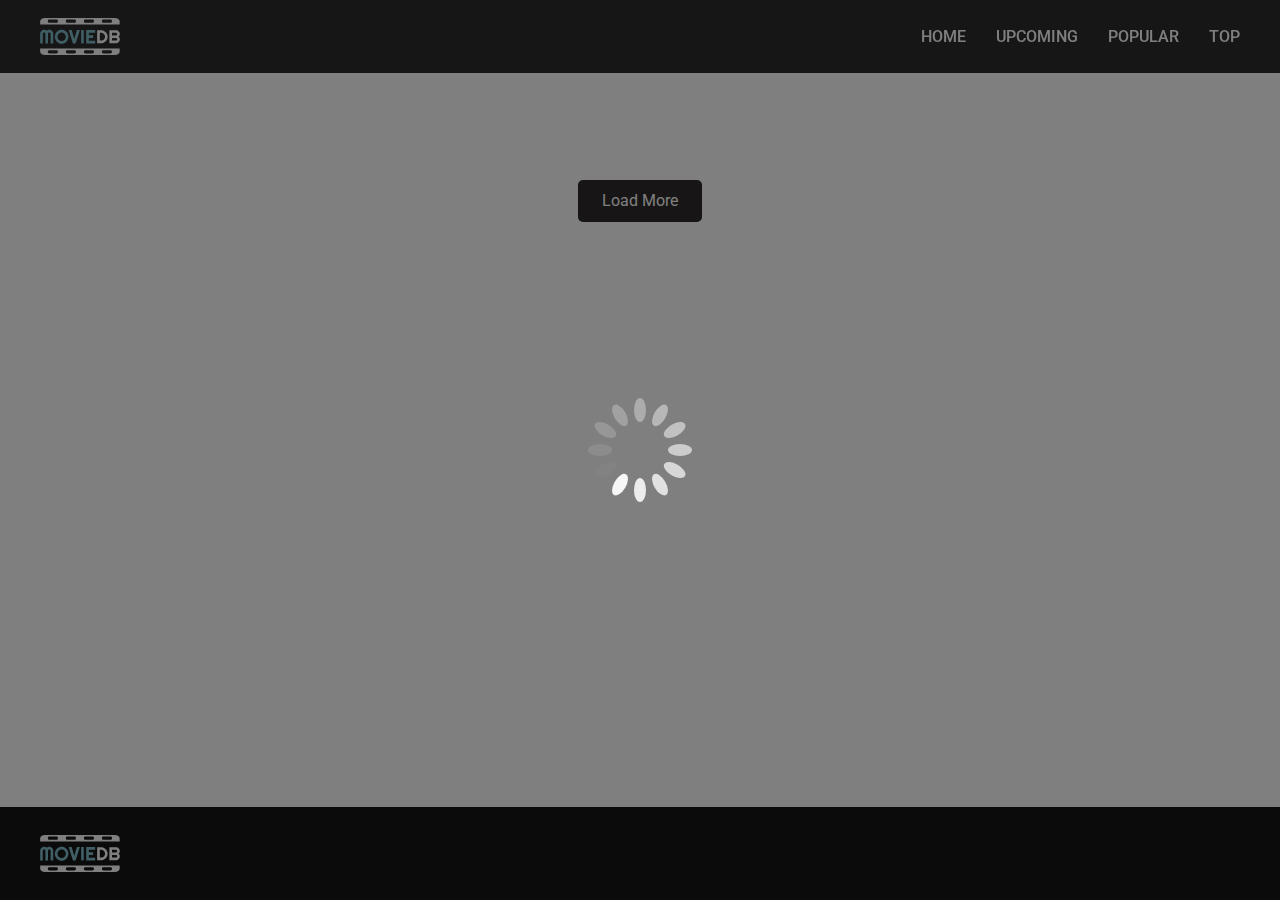
==== index.html @ 8cd6a602 "add changes" ====
<!DOCTYPE html>
<html lang="en">
  <head>
    <meta charset="UTF-8" />
    <meta http-equiv="X-UA-Compatible" content="IE=edge" />
    <meta name="viewport" content="width=device-width, initial-scale=1.0" />
    <title>Movies App</title>

    <!-- Favicon -->
    <!-- <link rel="shortcut icon" href="images/"> -->

    <!-- Stylesheets -->
    <link
      rel="stylesheet"
      href="https://cdn.jsdelivr.net/npm/swiper@8/swiper-bundle.min.css"
    />
    <link rel="stylesheet" href="css/normalize.css" />
    <link rel="stylesheet" href="css/main.css" />
  </head>

  <body id="home">
    <!-- HEADER -->
    <header class="site-header" data-site-header>
      <div class="container site-header__container">
        <a href="/" class="logo">
          <img
            class="logo__img"
            src="images/logo.svg"
            alt="MovieDB"
            width="80"
            height="37"
          />
        </a>
        <nav class="sitenav">
          <ul class="sitenav__list">
            <li class="sitenav__item">
              <a class="sitenav__link" href="#home">Home</a>
            </li>
            <li class="sitenav__item">
              <a class="sitenav__link" href="#upcoming">Upcoming</a>
            </li>
            <li class="sitenav__item">
              <a class="sitenav__link" href="#popular">Popular</a>
            </li>
            <li class="sitenav__item">
              <a class="sitenav__link" href="#top">Top</a>
            </li>
          </ul>
        </nav>
      </div>
    </header>
    <!-- /HEADER -->

    <!-- MAIN CONTENT -->
    <main class="main-content">
      <!-- TOP BANNER -->
      <section class="swiper top-banner" data-top-banner-wrapper>
        <div
          class="swiper-wrapper"
          data-top-banner-bg
        ></div>
        <div class="swiper-scrollbar"></div>
        <div class="container top-banner__inner">
          <span class="to-down" data-to-down>
            <svg
              width="34"
              height="45"
              viewBox="0 0 92 118"
              fill="none"
              xmlns="http://www.w3.org/2000/svg"
            >
              <path
                d="M80 61L45.656 95.344L11.312 61L0 72.312L45.656 117.968L91.312 72.312L80 61Z"
                fill="white"
              />
              <path
                d="M80 0L45.656 34.344L11.312 0L0 11.312L45.656 56.968L91.312 11.312L80 0Z"
                fill="white"
              />
            </svg>
          </span>
        </div>
      </section>
      <!-- /TOP BANNER -->

      <!-- UPCOMING -->
      <section class="upcoming" id="upcoming">
        <h2 class="upcoming__title movie__title" data-upcoming-title></h2>
        <div
          class="container upcoming__wrapper movie__wrapper"
          data-upcoming-wrapper
        ></div>
        <div class="container movie__load">
          <button class="movie__load-btn" type="button" data-upcoming-load-btn>
            Load More
          </button>
        </div>
      </section>
      <!-- /UPCOMING -->

      <!-- POPULAR -->
      <section class="popular" id="popular">
        <h2 class="popular__title movie__title" data-popular-title></h2>
        <div
          class="container popular__wrapper movie__wrapper"
          data-popular-wrapper
        ></div>
        <div class="container movie__load">
          <button class="movie__load-btn" type="button" data-popular-load-btn>
            Load More
          </button>
        </div>
      </section>
      <!-- /POPULAR -->

      <!-- TOP -->
      <section class="top" id="top">
        <h2 class="top__title movie__title" data-top-title></h2>
        <div
          class="container top__wrapper movie__wrapper"
          data-top-wrapper
        ></div>
        <div class="container movie__load">
          <button class="movie__load-btn" type="button" data-top-load-btn>
            Load More
          </button>
        </div>
      </section>
      <!-- /TOP -->
    </main>
    <!-- /MAIN CONTENT -->

    <!-- FOOTER -->
    <header class="site-footer">
      <div class="container site-footer__container">
        <a href="/" class="logo">
          <img
            class="logo__img"
            src="images/logo.svg"
            alt="MovieDB"
            width="80"
            height="37"
          />
        </a>
      </div>
    </header>
    <!-- /FOOTER -->

    <!-- TEMPLATE POPULAR -->
    <template data-card-template>
      <div class="popular__card card-popular">
        <img class="card-popular__img" width="250" height="375" data-card-img />
        <span class="card-popular__rating-badge" data-card-rating></span>
        <h2 class="card-popular__title" data-card-title></h2>
        <a class="card-popular__link" href="" data-card-link></a>
      </div>
    </template>
    <!-- /TEMPLATE POPULAR -->

    <!-- LOADER -->
    <div class="loader hidden" data-loader>
      <img class="loader__img" src="images/spinner.svg" alt="loader" />
    </div>
    <!-- /LOADER -->

    <!-- SCRIPTS -->
    <script src="https://cdn.jsdelivr.net/npm/swiper@8/swiper-bundle.min.js"></script>
    <script src="js/main.js"></script>
    <script src="js/index.js"></script>
  </body>
</html>
---- css/main.css ----
/* FONTS */
@import url("https://fonts.googleapis.com/css2?family=Roboto:wght@300;400;500;700&display=swap");
/* CUSTOM PROPS */
:root {
  --primary-bg-color: #fff;
  --text-color: #000;
}

/* GLOBAL */
html {
  scroll-behavior: smooth;
  height: 100%;
  box-sizing: border-box;
}

* {
  margin: 0;
  padding: 0;
  list-style-type: none;
  text-decoration: none;
}

*,
*::before,
*::after {
  box-sizing: inherit;
}

*:focus {
  outline: 2px dashed var(--text-color);
  outline-offset: 3px;
}

img {
  display: block;
  max-width: 100%;
  height: auto;
}

body {
  height: 100%;
  font-family: "Roboto", "Arial", sans-serif;
  font-size: 16px;
  line-height: 1.5;
  color: var(--text-color);
  background-color: var(--primary-bg-color);
  display: flex;
  flex-direction: column;
}

/* SCROLL BAR */
@media only screen and (min-width: 768px) {
  ::-webkit-scrollbar {
    width: 12px;
  }
}

@media only screen and (min-width: 768px) {
  ::-webkit-scrollbar-track {
    border-radius: 8px;
    box-shadow: inset 0 0 5px grey;
  }
}

@media only screen and (min-width: 768px) {
  ::-webkit-scrollbar-thumb {
    background: rgb(110, 110, 110);
    border-radius: 10px;
  }
  ::-webkit-scrollbar-thumb:hover {
    background: rgb(110, 110, 110);
  }
}

/* SITENAV */
.sitenav__list {
  display: flex;
  gap: 30px;
  text-transform: uppercase;
}

.sitenav__link {
  font-size: 16px;
  font-weight: 500;
  color: #fff;
  transition: font-size 0.5s ease;
}
@media only screen and (max-width: 768px) {
  .sitenav__link {
    font-size: 15px;
  }
}
@media only screen and (max-width: 576px) {
  .sitenav__link {
    font-size: 14px;
  }
}

/* LOGO */
@media only screen and (max-width: 576px) {
  .logo {
    margin-right: 20px;
  }
}

.logo__img {
  width: 80px;
  height: 37px;
}
@media screen and (max-width: 768px) {
  .logo__img {
    width: 70px;
    height: auto;
  }
}
@media screen and (max-width: 576px) {
  .logo__img {
    width: 60px;
  }
}

/* MAIN CONTENT */
.main-content {
  flex-grow: 1;
  padding-bottom: 50px;
}

/* TOP BANNER */
.top-banner {
  position: relative;
  -webkit-user-select: none;
     -moz-user-select: none;
          user-select: none;
  background-color: #000;
  transition: height 0.5s ease;
}

.top-banner__img {
  width: 100%;
  -o-object-fit: cover;
     object-fit: cover;
  height: 100vh;
  filter: brightness(0.3);
}
@media only screen and (max-width: 992px) {
  .top-banner__img {
    min-width: 100%;
  }
}

.top-banner__content {
  position: absolute;
  inset: 0;
  display: flex;
  align-items: center;
  justify-content: center;
}

.top-banner__content-inner {
  max-width: 600px;
  width: 100%;
  transform: translateX(-250px);
  color: #fff;
  transition: transform 0.5s ease;
}
@media only screen and (max-width: 1240px) {
  .top-banner__content-inner {
    transform: translateX(0);
  }
}
@media only screen and (max-width: 992px) {
  .top-banner__content-inner {
    font-size: 28px;
    transform: translateY(100px);
  }
}
@media only screen and (max-width: 768px) {
  .top-banner__content-inner {
    font-size: 24px;
    padding: 0 20px;
  }
}
@media only screen and (max-width: 576px) {
  .top-banner__content-inner {
    font-size: 22px;
  }
}

.top-banner__title {
  text-align: center;
  margin-bottom: 10px;
  font-size: 32px;
  text-transform: uppercase;
  transition: font-size 0.5s ease;
}
@media only screen and (max-width: 992px) {
  .top-banner__title {
    font-size: 28px;
  }
}
@media only screen and (max-width: 768px) {
  .top-banner__title {
    font-size: 24px;
  }
}
@media only screen and (max-width: 576px) {
  .top-banner__title {
    font-size: 22px;
  }
}

.top-banner__desc {
  font-size: 21px;
  text-align: justify;
  margin-bottom: 15px;
  overflow: hidden;
  text-overflow: ellipsis;
  display: -webkit-box;
  -webkit-line-clamp: 4;
  line-clamp: 4;
  -webkit-box-orient: vertical;
  transition: font-size 0.5s ease, margin 0.5s ease;
}
@media only screen and (max-width: 992px) {
  .top-banner__desc {
    font-size: 20px;
    -webkit-line-clamp: 5;
    line-clamp: 5;
    margin-bottom: 12px;
  }
}
@media only screen and (max-width: 768px) {
  .top-banner__desc {
    font-size: 18px;
    -webkit-line-clamp: 6;
    line-clamp: 6;
    margin-bottom: 7px;
  }
}
@media only screen and (max-width: 576px) {
  .top-banner__desc {
    font-size: 15px;
    -webkit-line-clamp: 7;
    line-clamp: 7;
    margin-bottom: 4px;
  }
}

.top-banner__link {
  color: #0d6efd;
  font-weight: 500;
  font-size: 18px;
  text-transform: uppercase;
}
@media only screen and (max-width: 992px) {
  .top-banner__link {
    font-size: 17px;
  }
}
@media only screen and (max-width: 768px) {
  .top-banner__link {
    font-size: 16px;
  }
}
@media only screen and (max-width: 576px) {
  .top-banner__link {
    font-size: 15px;
  }
}

/* TO DOWN ANIM ARROW */
.to-down {
  position: absolute;
  z-index: 4;
  left: 50%;
  transform: translate(-50%);
  animation: down-anim 2s infinite;
  transition: bottom 0.5s ease, opacity 0.5s ease;
}
.to-down svg {
  width: 34px;
  height: 45px;
}
@media only screen and (max-width: 576px) {
  .to-down svg {
    width: 23px;
    height: 30px;
  }
}

@keyframes down-anim {
  0% {
    bottom: 70px;
  }
  25% {
    bottom: 55px;
  }
  50% {
    bottom: 70px;
  }
  75% {
    bottom: 55px;
  }
  100% {
    bottom: 70px;
  }
}
/* CONTAINER */
.container {
  width: 100%;
  max-width: 1240px;
  margin: 0 auto;
  padding: 0 20px;
}

/* MODAL */
.modal {
  position: fixed;
  z-index: 20;
  inset: 0;
  justify-content: center;
  align-items: flex-start;
  display: flex;
  visibility: hidden;
  transition: visibility 0.5s ease;
}
.modal .modal__inner {
  top: -100%;
  transform: translateY(-100%);
  transition: transform 0.7s ease, top 0.7s ease;
}
.modal.show {
  visibility: visible;
  background-color: rgba(0, 0, 0, 0.7);
  -webkit-backdrop-filter: blur(4px);
          backdrop-filter: blur(4px);
}
.modal.show .modal__inner {
  top: 50%;
  transform: translateY(-50%);
  transition: transform 0.7s ease, top 0.7s ease;
}

.modal__inner {
  position: relative;
  max-width: 800px;
  width: 100%;
  display: flex;
  flex-direction: column;
  background-color: #fff;
  border-radius: 10px;
  padding: 20px 30px;
  transition: max-width 0.5s ease, padding 0.5s ease;
}
@media only screen and (max-width: 992px) {
  .modal__inner {
    padding: 30px;
    max-width: 80%;
  }
}
@media only screen and (max-width: 576px) {
  .modal__inner {
    max-width: 90%;
    min-height: 270px;
  }
}

.modal__content {
  display: flex;
  align-items: center;
  gap: 30px;
  height: 100%;
}
@media only screen and (max-width: 768px) {
  .modal__content {
    flex-direction: column;
  }
}

.modal__close {
  position: absolute;
  right: 20px;
  top: 20px;
  font-size: 40px;
  border: none;
  background-color: transparent;
  padding: 0;
  margin: 0;
  transition: top 0.5s ease, right 0.5s ease;
}
@media only screen and (max-width: 992px) {
  .modal__close {
    right: 5px;
    top: 5px;
  }
}

.modal__video {
  border: none;
  max-width: 400px;
  width: 100%;
  height: 225px;
}
@media only screen and (max-width: 992px) {
  .modal__video {
    height: 100%;
  }
}

.modal__content-title {
  font-size: 20px;
  text-transform: uppercase;
  overflow: hidden;
  text-overflow: ellipsis;
  display: -webkit-box;
  -webkit-line-clamp: 1;
  line-clamp: 1;
  -webkit-box-orient: vertical;
  transition: font-size 0.5s ease;
}
@media only screen and (max-width: 992px) {
  .modal__content-title {
    font-size: 19px;
  }
}
@media only screen and (max-width: 768px) {
  .modal__content-title {
    font-size: 18px;
    text-align: center;
  }
}
@media only screen and (max-width: 576px) {
  .modal__content-title {
    font-size: 17px;
  }
}

.modal__content-desc {
  font-size: 18px;
  font-weight: 400;
  text-align: justify;
  overflow: hidden;
  text-overflow: ellipsis;
  display: -webkit-box;
  -webkit-line-clamp: 6;
  line-clamp: 6;
  -webkit-box-orient: vertical;
  transition: font-size 0.5s ease;
}
@media only screen and (max-width: 768px) {
  .modal__content-desc {
    font-size: 17px;
  }
}
@media only screen and (max-width: 576px) {
  .modal__content-desc {
    font-size: 16px;
  }
}

.loader {
  position: fixed;
  inset: 0;
  z-index: 20;
  background-color: rgba(0, 0, 0, 0.5);
  display: flex;
  align-items: center;
  justify-content: center;
}
.loader.hidden {
  display: none;
}

.loader__img {
  width: 200px;
  height: 200px;
}
@media only screen and (max-width: 768px) {
  .loader__img {
    width: 120px;
    height: 120px;
  }
}

/* HEADER */
.site-header {
  background-color: #171717;
  padding: 18px 0;
  background-color: rgba(23, 23, 23, 0.9);
  position: fixed;
  width: 100%;
  z-index: 10;
  top: 0;
  transition: padding 0.5s ease, background-color 0.5s ease;
}
.site-header.fixed {
  background-color: rgba(23, 23, 23, 0.6);
  -webkit-backdrop-filter: blur(5px);
          backdrop-filter: blur(5px);
  padding: 10px 0;
}
@media screen and (max-width: 768px) {
  .site-header {
    padding: 20px 0;
  }
}
@media screen and (max-width: 576px) {
  .site-header {
    padding: 15px 0;
  }
}

.site-header__container {
  display: flex;
  align-items: center;
  justify-content: space-between;
}

/* POPULAR */
.upcoming,
.popular,
.top {
  -webkit-user-select: none;
     -moz-user-select: none;
          user-select: none;
  padding-top: 100px;
}

.movie__title {
  font-size: 48px;
  text-align: center;
  margin-bottom: 30px;
  transition: font-size 0.5s ease;
}
@media only screen and (max-width: 992px) {
  .movie__title {
    font-size: 42px;
  }
}
@media only screen and (max-width: 768px) {
  .movie__title {
    font-size: 36px;
  }
}
@media only screen and (max-width: 576px) {
  .movie__title {
    font-size: 30px;
  }
}

.movie__wrapper {
  display: flex;
  flex-wrap: wrap;
  gap: 30px;
  row-gap: 50px;
  justify-content: center;
  margin-bottom: 50px;
}

.movie__load {
  display: flex;
  justify-content: center;
}

.movie__load-btn {
  border: none;
  min-width: 12px;
  text-align: center;
  padding: 12px 24px;
  cursor: pointer;
  display: inline-block;
  border-radius: 5px;
  background-color: #2e2a2a;
  color: #fff;
}
.movie__load-btn.d-none {
  display: none;
}

/* CARD */
.card-popular {
  max-width: 213px;
  width: 100%;
  display: flex;
  flex-direction: column;
  position: relative;
}
.card-popular::before {
  content: "";
  display: inline-block;
  position: absolute;
  z-index: 1;
  inset: 0;
  background-color: rgba(0, 0, 0, 0.7);
  opacity: 0;
  transition: opacity 0.3s ease;
}
@media only screen and (max-width: 576px) {
  .card-popular::before {
    display: none;
  }
}
.card-popular:hover::before {
  opacity: 1;
}
.card-popular:hover .card-popular__title {
  opacity: 1;
}
.card-popular:hover .card-popular__btn {
  opacity: 0.8;
  transform: translate(-50%, -50%) scale(1);
}
@media only screen and (max-width: 576px) {
  .card-popular {
    max-width: 140px;
  }
}

.card-popular__img {
  width: 100%;
  height: 350px;
  -o-object-fit: cover;
     object-fit: cover;
}
@media only screen and (max-width: 768px) {
  .card-popular__img {
    margin-bottom: 6px;
  }
}
@media only screen and (max-width: 576px) {
  .card-popular__img {
    height: auto;
  }
}

.card-popular__rating-badge {
  display: inline-block;
  width: 35px;
  height: 35px;
  border: 3px solid transparent;
  border-radius: 50%;
  display: flex;
  align-items: center;
  justify-content: center;
  text-align: center;
  background-color: #000;
  font-size: 16px;
  color: #fff;
  position: absolute;
  top: 10px;
  left: 10px;
  z-index: 2;
  transition: font-size 0.5s ease, width 0.5s ease;
}
@media only screen and (max-width: 576px) {
  .card-popular__rating-badge {
    font-size: 12px;
    width: 30px;
    height: 30px;
  }
}

.card-popular__title {
  font-size: 17px;
  position: absolute;
  left: 50%;
  width: 100%;
  transform: translateX(-50%);
  text-align: center;
  z-index: 2;
  bottom: 20px;
  color: #fff;
  opacity: 0;
  transition: opacity 0.5s ease, font-size 0.5s ease;
}
@media only screen and (max-width: 768px) {
  .card-popular__title {
    font-size: 16px;
    position: static;
    color: #000;
    opacity: 1;
    transform: none;
  }
}
@media only screen and (max-width: 576px) {
  .card-popular__title {
    font-size: 15px;
  }
}

.card-popular__link {
  position: absolute;
  inset: 0;
  z-index: 3;
}

/* CASTS */
.casts-card {
  max-width: 318px;
}

.casts-card__img {
  width: 100%;
  height: auto;
}

/* SWIPER */
.casts .swiper-slide {
  display: flex;
  justify-content: center;
}

.site-footer {
  background-color: #171717;
  padding: 28px 0;
}
@media screen and (max-width: 768px) {
  .site-footer {
    padding: 20px 0;
  }
}
@media screen and (max-width: 576px) {
  .site-footer {
    padding: 15px 0;
  }
}/*# sourceMappingURL=main.css.map */
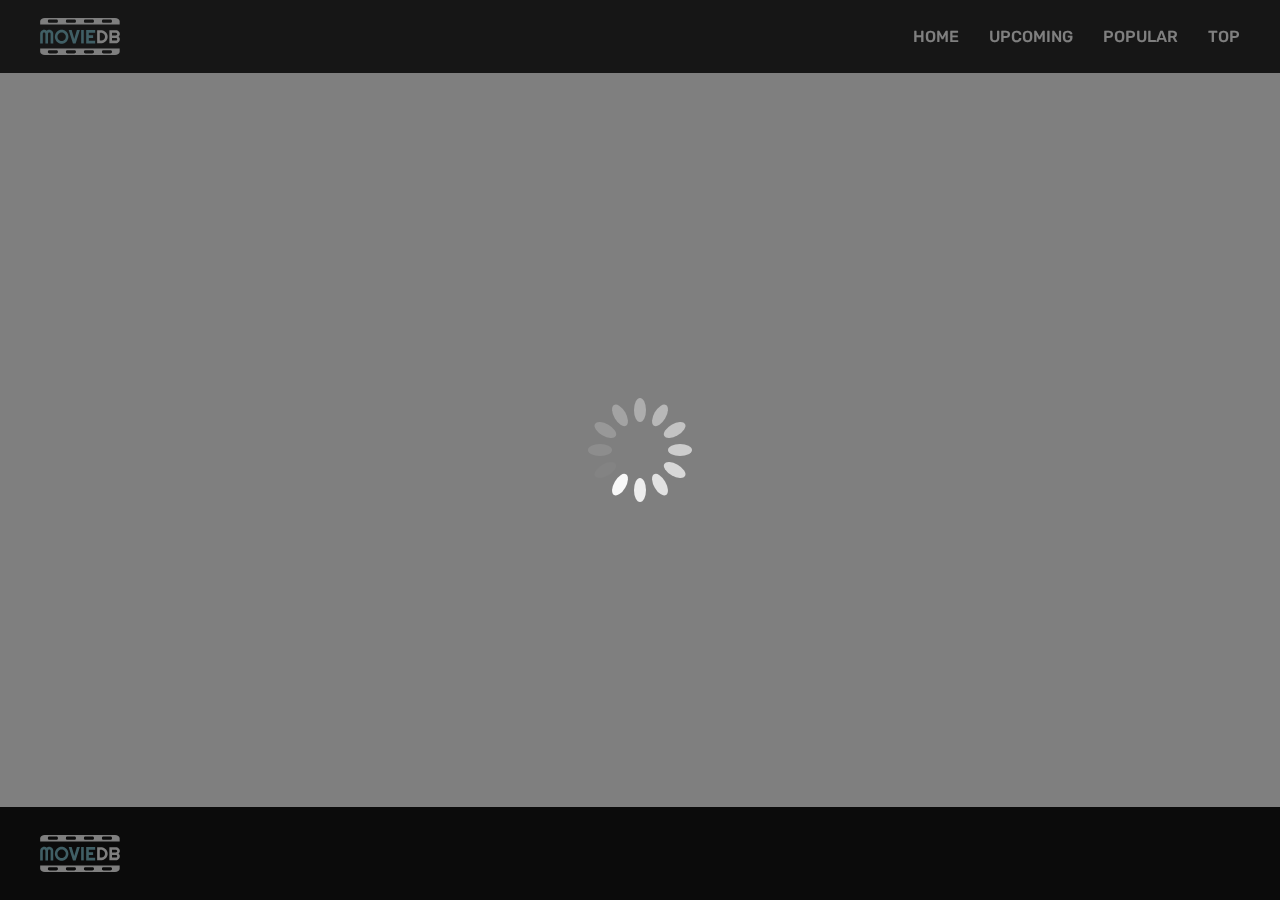
==== commit 1c2d643c: "add cast page" ====
--- a/index.html
+++ b/index.html
@@ -169,3 +169,4 @@
     <script src="js/index.js"></script>
   </body>
 </html>
+
--- a/css/main.css
+++ b/css/main.css
@@ -1,5 +1,32 @@
 /* FONTS */
-@import url("https://fonts.googleapis.com/css2?family=Roboto:wght@300;400;500;700&display=swap");
+@font-face {
+  font-weight: 400;
+  src: url("../fonts/rubik-v23-latin-regular.woff2") format("woff2"), url("../fonts/rubik-v23-latin-regular.woff") format("woff");
+  font-display: swap;
+  font-family: "Rubik";
+  font-style: normal;
+}
+@font-face {
+  font-weight: 500;
+  src: url("../fonts/rubik-v23-latin-500.woff2") format("woff2"), url("../fonts/rubik-v23-latin-500.woff") format("woff");
+  font-display: swap;
+  font-family: "Rubik";
+  font-style: normal;
+}
+@font-face {
+  font-weight: 600;
+  src: url("../fonts/rubik-v23-latin-600.woff2") format("woff2"), url("../fonts/rubik-v23-latin-600.woff") format("woff");
+  font-display: swap;
+  font-family: "Rubik";
+  font-style: normal;
+}
+@font-face {
+  font-weight: 700;
+  src: url("../fonts/rubik-v23-latin-700.woff2") format("woff2"), url("../fonts/rubik-v23-latin-700.woff") format("woff");
+  font-display: swap;
+  font-family: "Rubik";
+  font-style: normal;
+}
 /* CUSTOM PROPS */
 :root {
   --primary-bg-color: #fff;
@@ -39,8 +66,9 @@
 
 body {
   height: 100%;
-  font-family: "Roboto", "Arial", sans-serif;
+  font-family: "Rubik", "Arial", sans-serif;
   font-size: 16px;
+  font-weight: 400;
   line-height: 1.5;
   color: var(--text-color);
   background-color: var(--primary-bg-color);
@@ -123,6 +151,272 @@
 .main-content {
   flex-grow: 1;
   padding-bottom: 50px;
+}
+
+/* ALERT TEXT */
+.alert-text {
+  width: 100%;
+  display: block;
+  text-align: center;
+  font-size: 40px;
+  font-weight: 500;
+}
+
+/* TO DOWN ANIM ARROW */
+.to-down {
+  position: absolute;
+  z-index: 4;
+  left: 50%;
+  transform: translate(-50%);
+  animation: down-anim 2s infinite;
+  transition: bottom 0.5s ease, opacity 0.5s ease;
+}
+.to-down svg {
+  width: 34px;
+  height: 45px;
+}
+@media only screen and (max-width: 576px) {
+  .to-down svg {
+    width: 23px;
+    height: 30px;
+  }
+}
+
+.cast-images__wrapper {
+  display: flex;
+  width: 100%;
+}
+
+.cast-images__img {
+  width: 100%;
+}
+
+@keyframes down-anim {
+  0% {
+    bottom: 70px;
+  }
+  25% {
+    bottom: 55px;
+  }
+  50% {
+    bottom: 70px;
+  }
+  75% {
+    bottom: 55px;
+  }
+  100% {
+    bottom: 70px;
+  }
+}
+/* CONTAINER */
+.container {
+  width: 100%;
+  max-width: 1240px;
+  margin: 0 auto;
+  padding: 0 20px;
+}
+
+/* MODAL */
+.modal {
+  position: fixed;
+  z-index: 20;
+  inset: 0;
+  justify-content: center;
+  align-items: flex-start;
+  display: flex;
+  visibility: hidden;
+  transition: visibility 0.5s ease;
+}
+.modal .modal__inner {
+  top: -100%;
+  transform: translateY(-100%);
+  transition: transform 0.7s ease, top 0.7s ease;
+}
+.modal.show {
+  visibility: visible;
+  background-color: rgba(0, 0, 0, 0.7);
+  -webkit-backdrop-filter: blur(4px);
+          backdrop-filter: blur(4px);
+}
+.modal.show .modal__inner {
+  top: 50%;
+  transform: translateY(-50%);
+  transition: transform 0.7s ease, top 0.7s ease;
+}
+
+.modal__inner {
+  position: relative;
+  max-width: 800px;
+  width: 100%;
+  display: flex;
+  flex-direction: column;
+  background-color: #fff;
+  border-radius: 10px;
+  padding: 20px 30px;
+  transition: max-width 0.5s ease, padding 0.5s ease;
+}
+@media only screen and (max-width: 992px) {
+  .modal__inner {
+    padding: 30px;
+    max-width: 80%;
+  }
+}
+@media only screen and (max-width: 576px) {
+  .modal__inner {
+    max-width: 90%;
+    min-height: 270px;
+  }
+}
+
+.modal__content {
+  display: flex;
+  align-items: center;
+  gap: 30px;
+  height: 100%;
+}
+@media only screen and (max-width: 768px) {
+  .modal__content {
+    flex-direction: column;
+  }
+}
+
+.modal__close {
+  position: absolute;
+  right: 20px;
+  top: 20px;
+  font-size: 40px;
+  border: none;
+  background-color: transparent;
+  padding: 0;
+  margin: 0;
+  transition: top 0.5s ease, right 0.5s ease;
+}
+@media only screen and (max-width: 992px) {
+  .modal__close {
+    right: 5px;
+    top: 5px;
+  }
+}
+
+.modal__video {
+  border: none;
+  max-width: 400px;
+  width: 100%;
+  height: 225px;
+}
+@media only screen and (max-width: 992px) {
+  .modal__video {
+    height: 100%;
+  }
+}
+
+.modal__content-title {
+  font-size: 20px;
+  text-transform: uppercase;
+  overflow: hidden;
+  text-overflow: ellipsis;
+  display: -webkit-box;
+  -webkit-line-clamp: 1;
+  line-clamp: 1;
+  -webkit-box-orient: vertical;
+  transition: font-size 0.5s ease;
+}
+@media only screen and (max-width: 992px) {
+  .modal__content-title {
+    font-size: 19px;
+  }
+}
+@media only screen and (max-width: 768px) {
+  .modal__content-title {
+    font-size: 18px;
+    text-align: center;
+  }
+}
+@media only screen and (max-width: 576px) {
+  .modal__content-title {
+    font-size: 17px;
+  }
+}
+
+.modal__content-desc {
+  font-size: 18px;
+  font-weight: 400;
+  text-align: justify;
+  overflow: hidden;
+  text-overflow: ellipsis;
+  display: -webkit-box;
+  -webkit-line-clamp: 6;
+  line-clamp: 6;
+  -webkit-box-orient: vertical;
+  transition: font-size 0.5s ease;
+}
+@media only screen and (max-width: 768px) {
+  .modal__content-desc {
+    font-size: 17px;
+  }
+}
+@media only screen and (max-width: 576px) {
+  .modal__content-desc {
+    font-size: 16px;
+  }
+}
+
+.loader {
+  position: fixed;
+  inset: 0;
+  z-index: 20;
+  background-color: rgba(0, 0, 0, 0.5);
+  display: flex;
+  align-items: center;
+  justify-content: center;
+}
+.loader.hidden {
+  display: none;
+}
+
+.loader__img {
+  width: 200px;
+  height: 200px;
+}
+@media only screen and (max-width: 768px) {
+  .loader__img {
+    width: 120px;
+    height: 120px;
+  }
+}
+
+/* HEADER */
+.site-header {
+  background-color: #171717;
+  padding: 18px 0;
+  background-color: rgba(23, 23, 23, 0.9);
+  position: fixed;
+  width: 100%;
+  z-index: 10;
+  top: 0;
+  transition: padding 0.5s ease, background-color 0.5s ease;
+}
+.site-header.fixed {
+  background-color: rgba(23, 23, 23, 0.6);
+  -webkit-backdrop-filter: blur(5px);
+          backdrop-filter: blur(5px);
+  padding: 10px 0;
+}
+@media screen and (max-width: 768px) {
+  .site-header {
+    padding: 20px 0;
+  }
+}
+@media screen and (max-width: 576px) {
+  .site-header {
+    padding: 15px 0;
+  }
+}
+
+.site-header__container {
+  display: flex;
+  align-items: center;
+  justify-content: space-between;
 }
 
 /* TOP BANNER */
@@ -221,6 +515,10 @@
   -webkit-box-orient: vertical;
   transition: font-size 0.5s ease, margin 0.5s ease;
 }
+.top-banner__desc--movie {
+  -webkit-line-clamp: 7;
+  line-clamp: 7;
+}
 @media only screen and (max-width: 992px) {
   .top-banner__desc {
     font-size: 20px;
@@ -266,254 +564,6 @@
   .top-banner__link {
     font-size: 15px;
   }
-}
-
-/* TO DOWN ANIM ARROW */
-.to-down {
-  position: absolute;
-  z-index: 4;
-  left: 50%;
-  transform: translate(-50%);
-  animation: down-anim 2s infinite;
-  transition: bottom 0.5s ease, opacity 0.5s ease;
-}
-.to-down svg {
-  width: 34px;
-  height: 45px;
-}
-@media only screen and (max-width: 576px) {
-  .to-down svg {
-    width: 23px;
-    height: 30px;
-  }
-}
-
-@keyframes down-anim {
-  0% {
-    bottom: 70px;
-  }
-  25% {
-    bottom: 55px;
-  }
-  50% {
-    bottom: 70px;
-  }
-  75% {
-    bottom: 55px;
-  }
-  100% {
-    bottom: 70px;
-  }
-}
-/* CONTAINER */
-.container {
-  width: 100%;
-  max-width: 1240px;
-  margin: 0 auto;
-  padding: 0 20px;
-}
-
-/* MODAL */
-.modal {
-  position: fixed;
-  z-index: 20;
-  inset: 0;
-  justify-content: center;
-  align-items: flex-start;
-  display: flex;
-  visibility: hidden;
-  transition: visibility 0.5s ease;
-}
-.modal .modal__inner {
-  top: -100%;
-  transform: translateY(-100%);
-  transition: transform 0.7s ease, top 0.7s ease;
-}
-.modal.show {
-  visibility: visible;
-  background-color: rgba(0, 0, 0, 0.7);
-  -webkit-backdrop-filter: blur(4px);
-          backdrop-filter: blur(4px);
-}
-.modal.show .modal__inner {
-  top: 50%;
-  transform: translateY(-50%);
-  transition: transform 0.7s ease, top 0.7s ease;
-}
-
-.modal__inner {
-  position: relative;
-  max-width: 800px;
-  width: 100%;
-  display: flex;
-  flex-direction: column;
-  background-color: #fff;
-  border-radius: 10px;
-  padding: 20px 30px;
-  transition: max-width 0.5s ease, padding 0.5s ease;
-}
-@media only screen and (max-width: 992px) {
-  .modal__inner {
-    padding: 30px;
-    max-width: 80%;
-  }
-}
-@media only screen and (max-width: 576px) {
-  .modal__inner {
-    max-width: 90%;
-    min-height: 270px;
-  }
-}
-
-.modal__content {
-  display: flex;
-  align-items: center;
-  gap: 30px;
-  height: 100%;
-}
-@media only screen and (max-width: 768px) {
-  .modal__content {
-    flex-direction: column;
-  }
-}
-
-.modal__close {
-  position: absolute;
-  right: 20px;
-  top: 20px;
-  font-size: 40px;
-  border: none;
-  background-color: transparent;
-  padding: 0;
-  margin: 0;
-  transition: top 0.5s ease, right 0.5s ease;
-}
-@media only screen and (max-width: 992px) {
-  .modal__close {
-    right: 5px;
-    top: 5px;
-  }
-}
-
-.modal__video {
-  border: none;
-  max-width: 400px;
-  width: 100%;
-  height: 225px;
-}
-@media only screen and (max-width: 992px) {
-  .modal__video {
-    height: 100%;
-  }
-}
-
-.modal__content-title {
-  font-size: 20px;
-  text-transform: uppercase;
-  overflow: hidden;
-  text-overflow: ellipsis;
-  display: -webkit-box;
-  -webkit-line-clamp: 1;
-  line-clamp: 1;
-  -webkit-box-orient: vertical;
-  transition: font-size 0.5s ease;
-}
-@media only screen and (max-width: 992px) {
-  .modal__content-title {
-    font-size: 19px;
-  }
-}
-@media only screen and (max-width: 768px) {
-  .modal__content-title {
-    font-size: 18px;
-    text-align: center;
-  }
-}
-@media only screen and (max-width: 576px) {
-  .modal__content-title {
-    font-size: 17px;
-  }
-}
-
-.modal__content-desc {
-  font-size: 18px;
-  font-weight: 400;
-  text-align: justify;
-  overflow: hidden;
-  text-overflow: ellipsis;
-  display: -webkit-box;
-  -webkit-line-clamp: 6;
-  line-clamp: 6;
-  -webkit-box-orient: vertical;
-  transition: font-size 0.5s ease;
-}
-@media only screen and (max-width: 768px) {
-  .modal__content-desc {
-    font-size: 17px;
-  }
-}
-@media only screen and (max-width: 576px) {
-  .modal__content-desc {
-    font-size: 16px;
-  }
-}
-
-.loader {
-  position: fixed;
-  inset: 0;
-  z-index: 20;
-  background-color: rgba(0, 0, 0, 0.5);
-  display: flex;
-  align-items: center;
-  justify-content: center;
-}
-.loader.hidden {
-  display: none;
-}
-
-.loader__img {
-  width: 200px;
-  height: 200px;
-}
-@media only screen and (max-width: 768px) {
-  .loader__img {
-    width: 120px;
-    height: 120px;
-  }
-}
-
-/* HEADER */
-.site-header {
-  background-color: #171717;
-  padding: 18px 0;
-  background-color: rgba(23, 23, 23, 0.9);
-  position: fixed;
-  width: 100%;
-  z-index: 10;
-  top: 0;
-  transition: padding 0.5s ease, background-color 0.5s ease;
-}
-.site-header.fixed {
-  background-color: rgba(23, 23, 23, 0.6);
-  -webkit-backdrop-filter: blur(5px);
-          backdrop-filter: blur(5px);
-  padding: 10px 0;
-}
-@media screen and (max-width: 768px) {
-  .site-header {
-    padding: 20px 0;
-  }
-}
-@media screen and (max-width: 576px) {
-  .site-header {
-    padding: 15px 0;
-  }
-}
-
-.site-header__container {
-  display: flex;
-  align-items: center;
-  justify-content: space-between;
 }
 
 /* POPULAR */
@@ -555,6 +605,22 @@
   row-gap: 50px;
   justify-content: center;
   margin-bottom: 50px;
+  transition: gap 0.5s ease;
+}
+@media only screen and (max-width: 992px) {
+  .movie__wrapper {
+    gap: 25px;
+  }
+}
+@media only screen and (max-width: 768px) {
+  .movie__wrapper {
+    gap: 20px;
+  }
+}
+@media only screen and (max-width: 576px) {
+  .movie__wrapper {
+    gap: 15px;
+  }
 }
 
 .movie__load {
@@ -584,6 +650,7 @@
   display: flex;
   flex-direction: column;
   position: relative;
+  transition: max-width 0.5s ease;
 }
 .card-popular::before {
   content: "";
@@ -595,13 +662,18 @@
   opacity: 0;
   transition: opacity 0.3s ease;
 }
-@media only screen and (max-width: 576px) {
+@media only screen and (max-width: 768px) {
   .card-popular::before {
-    display: none;
+    transform: scale(0);
   }
 }
 .card-popular:hover::before {
   opacity: 1;
+}
+@media only screen and (max-width: 768px) {
+  .card-popular:hover::before {
+    opacity: 0;
+  }
 }
 .card-popular:hover .card-popular__title {
   opacity: 1;
@@ -612,7 +684,7 @@
 }
 @media only screen and (max-width: 576px) {
   .card-popular {
-    max-width: 140px;
+    max-width: 157px;
   }
 }
 
@@ -662,9 +734,11 @@
 
 .card-popular__title {
   font-size: 17px;
+  font-weight: 500;
   position: absolute;
   left: 50%;
   width: 100%;
+  padding: 0 10px;
   transform: translateX(-50%);
   text-align: center;
   z-index: 2;
@@ -695,17 +769,158 @@
 }
 
 /* CASTS */
+.casts {
+  padding: 70px;
+}
+
+.casts__title {
+  margin-bottom: 20px;
+}
+
 .casts-card {
   max-width: 318px;
+  position: relative;
 }
 
 .casts-card__img {
   width: 100%;
   height: auto;
+}
+
+.casts-card__link {
+  position: absolute;
+  inset: 0;
+}
+
+.cast-movie {
+  padding-top: 70px;
 }
 
 /* SWIPER */
 .casts .swiper-slide {
+  display: flex;
+  justify-content: center;
+}
+
+.cast {
+  padding-top: 100px;
+}
+
+.card-cast {
+  display: flex;
+  align-items: flex-start;
+  justify-content: center;
+  gap: 40px;
+}
+@media only screen and (max-width: 768px) {
+  .card-cast {
+    flex-direction: column;
+    align-items: center;
+  }
+}
+
+.card-cast__img {
+  max-width: 500px;
+  width: 100%;
+  height: auto;
+  transition: max-width 0.5s ease;
+}
+@media only screen and (max-width: 1240px) {
+  .card-cast__img {
+    max-width: 400px;
+  }
+}
+@media only screen and (max-width: 992px) {
+  .card-cast__img {
+    max-width: 350px;
+  }
+}
+
+.card-cast__content {
+  text-align: justify;
+}
+
+.card-cast__name {
+  margin-bottom: 15px;
+}
+
+.card-cast__bio {
+  margin-bottom: 10px;
+}
+@media only screen and (min-width: 768px) {
+  .card-cast__bio {
+    overflow: hidden;
+    text-overflow: ellipsis;
+    display: -webkit-box;
+    -webkit-line-clamp: 24;
+    line-clamp: 24;
+    -webkit-box-orient: vertical;
+  }
+}
+
+.card-cast__bio-top {
+  display: block;
+  font-size: 18px;
+  font-weight: 500;
+  margin-bottom: 5px;
+}
+@media only screen and (max-width: 1240px) {
+  .card-cast__bio-top {
+    font-size: 17px;
+  }
+}
+
+.card-cast__birth {
+  font-size: 20px;
+  margin-bottom: 10px;
+}
+
+.card-cast__birth-place {
+  margin-bottom: 15px;
+  font-size: 20px;
+}
+@media only screen and (max-width: 1240px) {
+  .card-cast__birth-place {
+    font-size: 18px;
+  }
+}
+
+.card-cast__rating {
+  font-size: 18px;
+  margin-bottom: 10px;
+}
+
+.card-cast__link {
+  font-size: 18px;
+  text-transform: uppercase;
+  color: #0d6efd;
+  font-weight: 500;
+}
+
+.trailers {
+  padding-top: 70px;
+  -webkit-user-select: none;
+     -moz-user-select: none;
+          user-select: none;
+}
+
+.trailers__title {
+  margin-bottom: 20px;
+}
+
+.trailers-card {
+  max-width: 480px;
+  -webkit-user-select: none;
+     -moz-user-select: none;
+          user-select: none;
+}
+
+.trailers-card__video {
+  width: 100%;
+  height: auto;
+}
+
+.trailers .swiper-slide {
   display: flex;
   justify-content: center;
 }
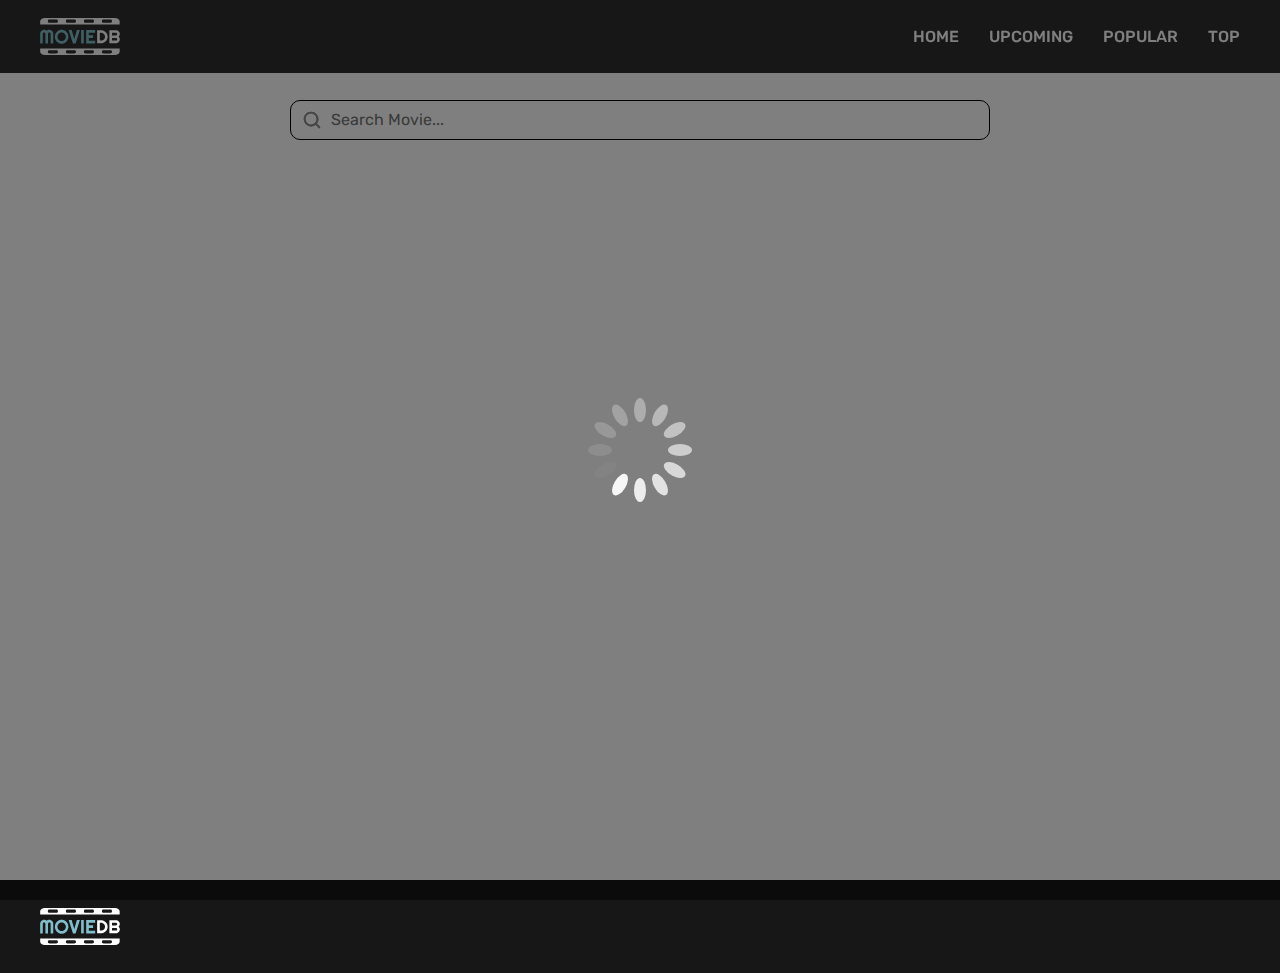
==== commit 514705bd: "add search page" ====
--- a/index.html
+++ b/index.html
@@ -55,10 +55,7 @@
     <main class="main-content">
       <!-- TOP BANNER -->
       <section class="swiper top-banner" data-top-banner-wrapper>
-        <div
-          class="swiper-wrapper"
-          data-top-banner-bg
-        ></div>
+        <div class="swiper-wrapper" data-top-banner-bg></div>
         <div class="swiper-scrollbar"></div>
         <div class="container top-banner__inner">
           <span class="to-down" data-to-down>
@@ -82,6 +79,25 @@
         </div>
       </section>
       <!-- /TOP BANNER -->
+
+      <!-- SEARCH-FORM -->
+      <section class="search">
+        <form class="search__form form-search" data-search-form>
+          <input
+            class="form-search__field"
+            type="search"
+            placeholder="Search Movie..."
+            name="search"
+            aria-label="Search"
+          />
+        </form>
+        <h2 class="searchs__title movie__title" data-searchs-title></h2>
+        <div
+          class="container search__wrapper movie__wrapper"
+          data-searchs-wrapper
+        ></div>
+      </section>
+      <!-- /SEARCH-FORM -->
 
       <!-- UPCOMING -->
       <section class="upcoming" id="upcoming">
@@ -167,6 +183,6 @@
     <script src="https://cdn.jsdelivr.net/npm/swiper@8/swiper-bundle.min.js"></script>
     <script src="js/main.js"></script>
     <script src="js/index.js"></script>
+    <script src="js/search.js"></script>
   </body>
 </html>
-
--- a/css/main.css
+++ b/css/main.css
@@ -566,6 +566,28 @@
   }
 }
 
+.search {
+  padding: 100px 0 50px;
+}
+
+.form-search {
+  max-width: 740px;
+  padding: 0 20px;
+  width: 100%;
+  margin: 0 auto;
+  display: flex;
+  margin-bottom: 50px;
+}
+
+.form-search__field {
+  padding: 10px 20px 10px 40px;
+  background: url("../images/icon-search.svg") no-repeat 10px center/22px;
+  border-radius: 10px;
+  display: block;
+  width: 100%;
+  border: 1px solid #000;
+}
+
 /* POPULAR */
 .upcoming,
 .popular,
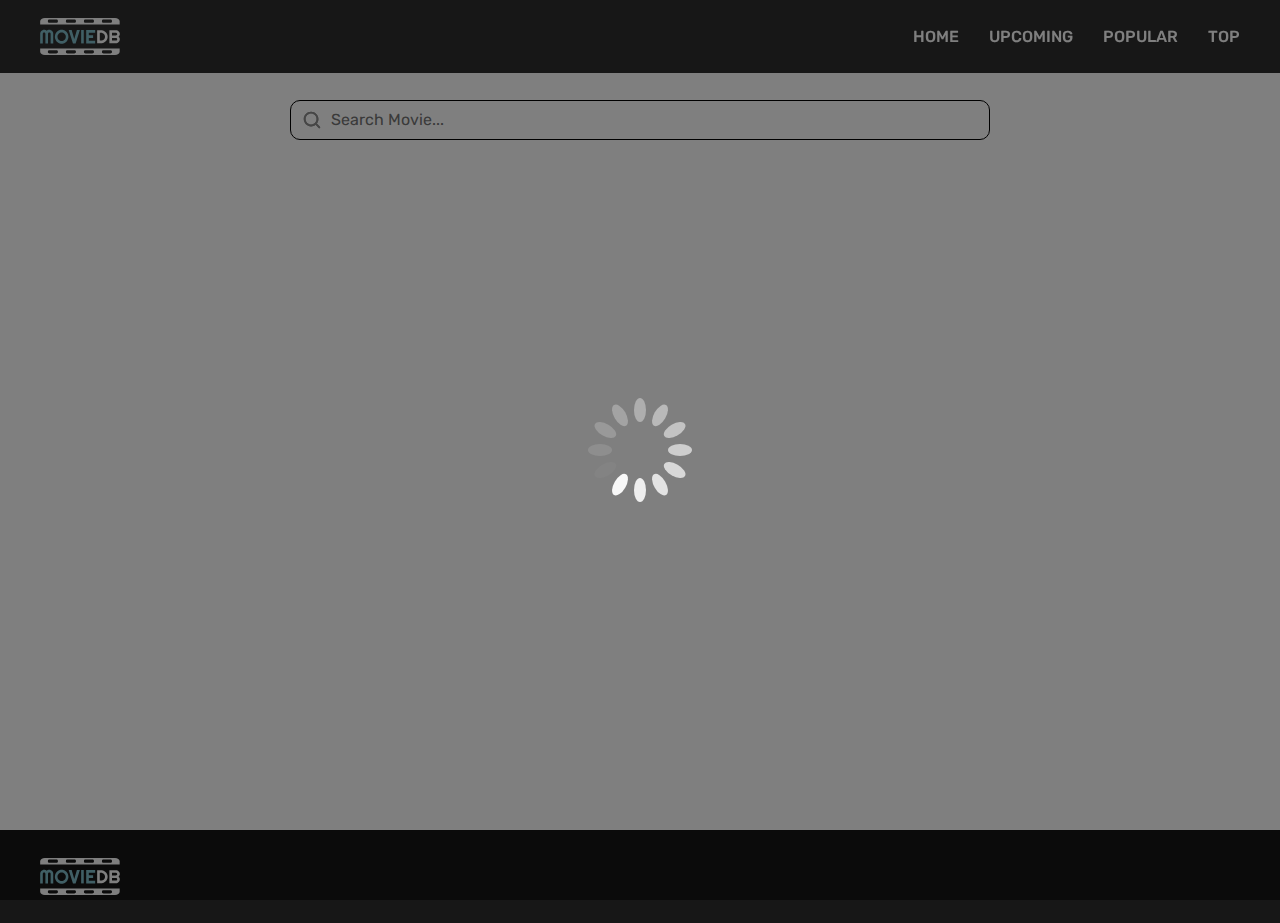
==== commit 4b20184c: "add changes" ====
--- a/index.html
+++ b/index.html
@@ -96,6 +96,11 @@
           class="container search__wrapper movie__wrapper"
           data-searchs-wrapper
         ></div>
+        <div class="container movie__load">
+          <button class="movie__load-btn d-none" type="button" data-search-load-btn>
+            Load More
+          </button>
+        </div>
       </section>
       <!-- /SEARCH-FORM -->
 
--- a/css/main.css
+++ b/css/main.css
@@ -567,7 +567,7 @@
 }
 
 .search {
-  padding: 100px 0 50px;
+  padding-top: 100px;
 }
 
 .form-search {
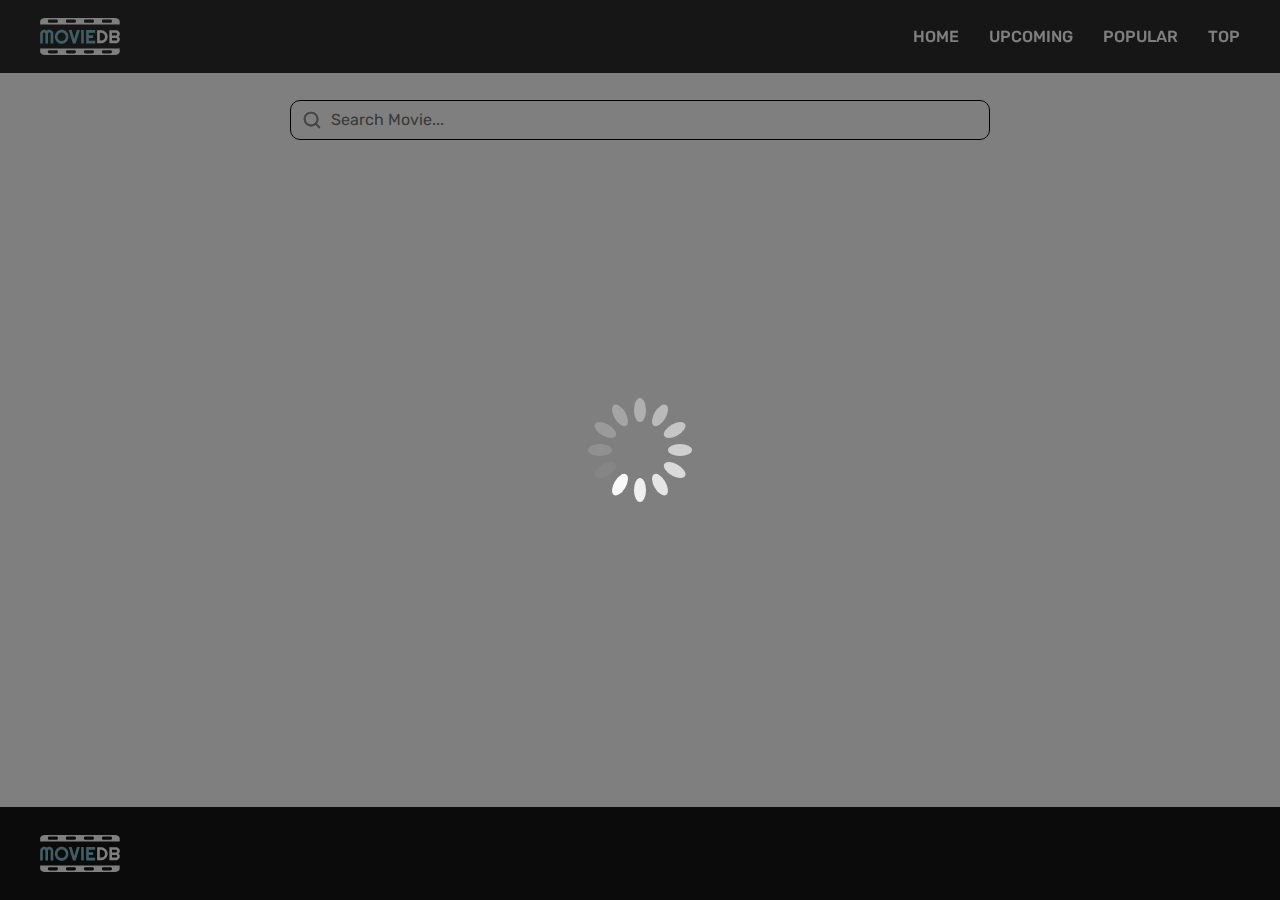
==== commit 804ef54e: "add changes" ====
--- a/index.html
+++ b/index.html
@@ -97,7 +97,11 @@
           data-searchs-wrapper
         ></div>
         <div class="container movie__load">
-          <button class="movie__load-btn d-none" type="button" data-search-load-btn>
+          <button
+            class="movie__load-btn d-none"
+            type="button"
+            data-search-load-btn
+          >
             Load More
           </button>
         </div>
--- a/css/main.css
+++ b/css/main.css
@@ -105,6 +105,17 @@
   display: flex;
   gap: 30px;
   text-transform: uppercase;
+  transition: gap 0.5s ease;
+}
+@media only screen and (max-width: 768px) {
+  .sitenav__list {
+    gap: 20px;
+  }
+}
+@media only screen and (max-width: 576px) {
+  .sitenav__list {
+    gap: 15px;
+  }
 }
 
 .sitenav__link {
@@ -160,6 +171,17 @@
   text-align: center;
   font-size: 40px;
   font-weight: 500;
+  transition: font-size 0.5s ease;
+}
+@media only screen and (max-width: 768px) {
+  .alert-text {
+    font-size: 28px;
+  }
+}
+@media only screen and (max-width: 576px) {
+  .alert-text {
+    font-size: 20px;
+  }
 }
 
 /* TO DOWN ANIM ARROW */
@@ -576,7 +598,7 @@
   width: 100%;
   margin: 0 auto;
   display: flex;
-  margin-bottom: 50px;
+  margin-bottom: 20px;
 }
 
 .form-search__field {
@@ -589,7 +611,10 @@
 }
 
 /* POPULAR */
-.upcoming,
+.upcoming {
+  padding-top: 30px;
+}
+
 .popular,
 .top {
   -webkit-user-select: none;
@@ -601,7 +626,7 @@
 .movie__title {
   font-size: 48px;
   text-align: center;
-  margin-bottom: 30px;
+  margin-bottom: 10px;
   transition: font-size 0.5s ease;
 }
 @media only screen and (max-width: 992px) {
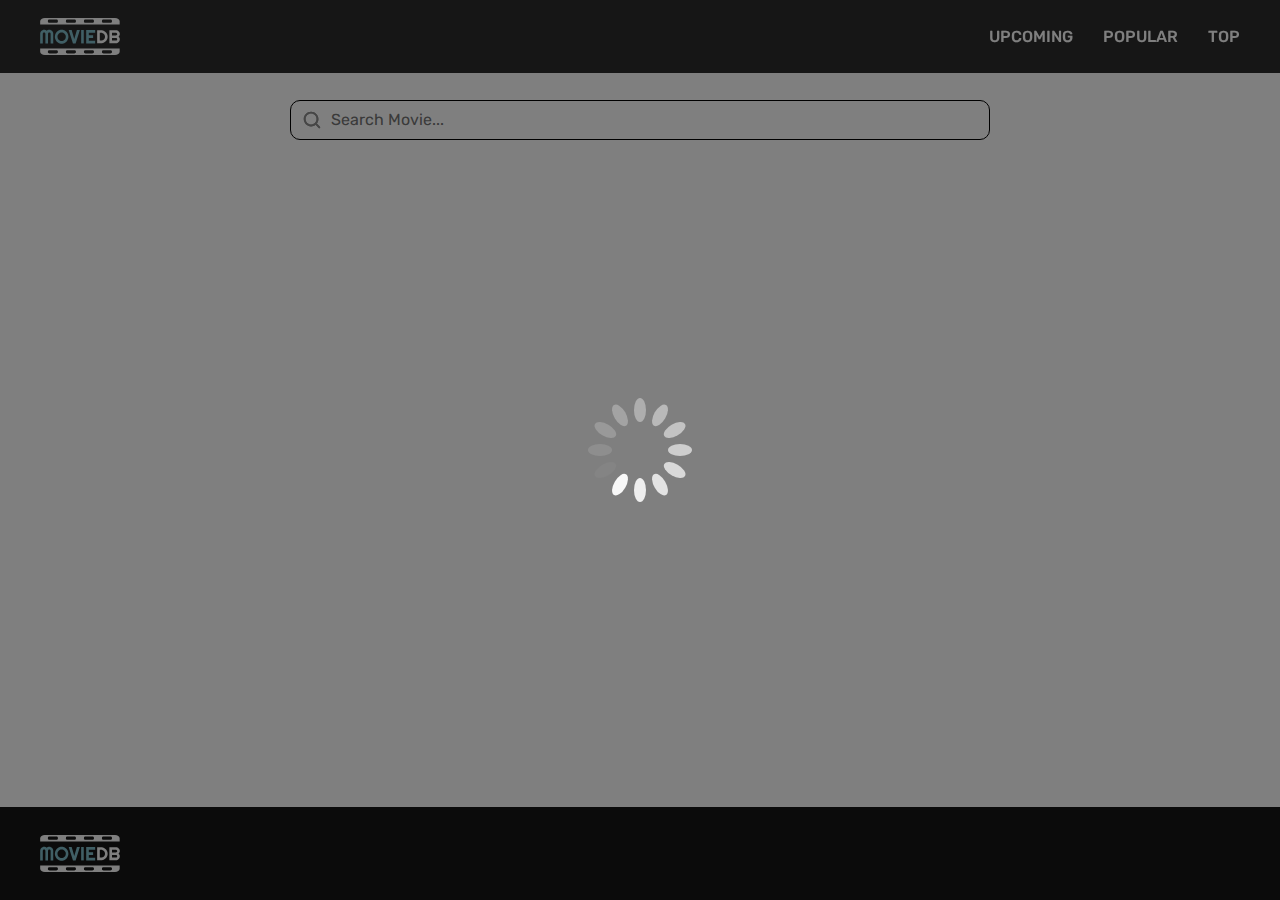
==== commit 008a8b65: "add changes" ====
--- a/index.html
+++ b/index.html
@@ -33,9 +33,6 @@
         </a>
         <nav class="sitenav">
           <ul class="sitenav__list">
-            <li class="sitenav__item">
-              <a class="sitenav__link" href="#home">Home</a>
-            </li>
             <li class="sitenav__item">
               <a class="sitenav__link" href="#upcoming">Upcoming</a>
             </li>
--- a/css/main.css
+++ b/css/main.css
@@ -817,7 +817,7 @@
 
 /* CASTS */
 .casts {
-  padding: 70px;
+  padding: 70px 0;
 }
 
 .casts__title {
@@ -850,13 +850,13 @@
 }
 
 .cast {
-  padding-top: 100px;
+  padding: 100px 0;
 }
 
 .card-cast {
   display: flex;
   align-items: flex-start;
-  justify-content: center;
+  justify-content: space-around;
   gap: 40px;
 }
 @media only screen and (max-width: 768px) {
@@ -957,9 +957,6 @@
 
 .trailers-card {
   max-width: 480px;
-  -webkit-user-select: none;
-     -moz-user-select: none;
-          user-select: none;
 }
 
 .trailers-card__video {
@@ -967,6 +964,11 @@
   height: auto;
 }
 
+@media only screen and (min-width: 768px) {
+  .trailers .swiper-wrapper {
+    justify-content: center;
+  }
+}
 .trailers .swiper-slide {
   display: flex;
   justify-content: center;
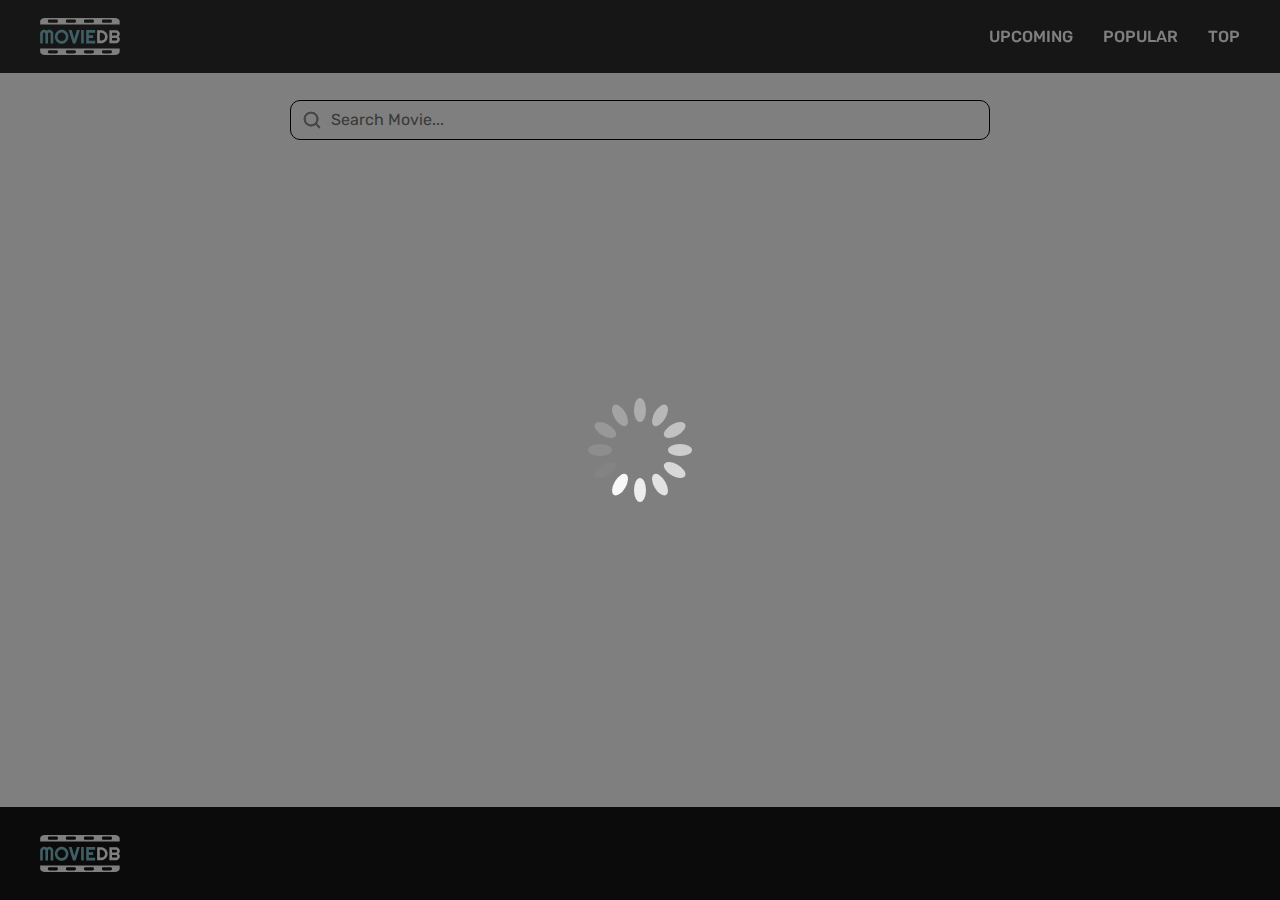
==== commit fcf86b85: "add visually hidden" ====
--- a/index.html
+++ b/index.html
@@ -19,6 +19,7 @@
   </head>
 
   <body id="home">
+    <h1 class="visually-hidden">MOVIES 2023</h1>
     <!-- HEADER -->
     <header class="site-header" data-site-header>
       <div class="container site-header__container">
--- a/css/main.css
+++ b/css/main.css
@@ -98,6 +98,20 @@
   ::-webkit-scrollbar-thumb:hover {
     background: rgb(110, 110, 110);
   }
+}
+
+.visually-hidden {
+  position: absolute;
+  width: 1px;
+  height: 1px;
+  margin: -1px;
+  border: 0;
+  padding: 0;
+  white-space: nowrap;
+  -webkit-clip-path: inset(100%);
+          clip-path: inset(100%);
+  clip: rect(0 0 0 0);
+  overflow: hidden;
 }
 
 /* SITENAV */
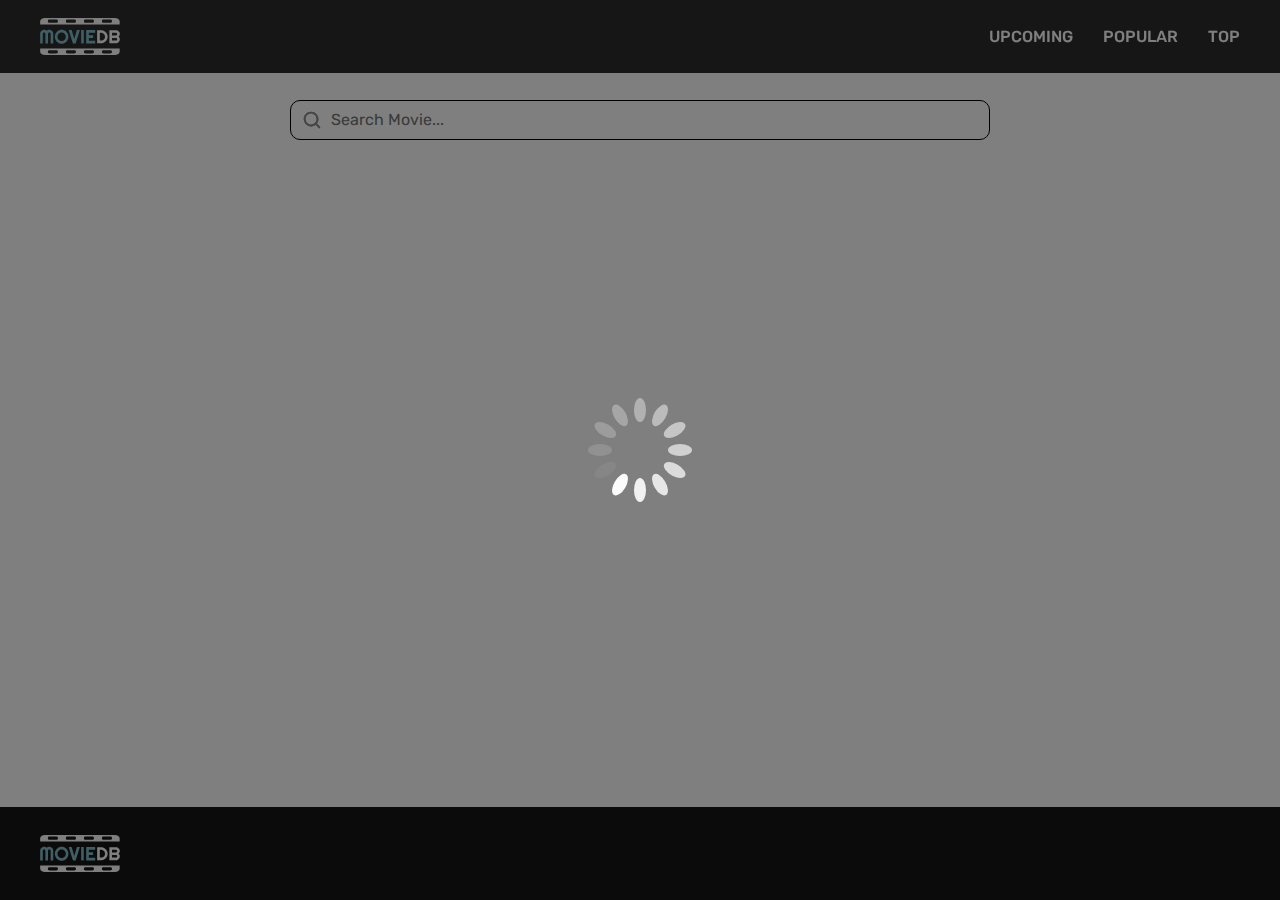
==== commit eb14ba7b: "add changes" ====
--- a/index.html
+++ b/index.html
@@ -18,7 +18,7 @@
     <link rel="stylesheet" href="css/main.css" />
   </head>
 
-  <body id="home">
+  <body>
     <h1 class="visually-hidden">MOVIES 2023</h1>
     <!-- HEADER -->
     <header class="site-header" data-site-header>
@@ -51,6 +51,12 @@
 
     <!-- MAIN CONTENT -->
     <main class="main-content">
+      <!-- TO TOP -->
+      <button class="to-top-button hidden" type="button" data-to-top-btn>
+        <img src="images/icon-top-arrow.svg" alt="" aria-hidden="true" />
+      </button>
+      <!-- /TO TOP -->
+
       <!-- TOP BANNER -->
       <section class="swiper top-banner" data-top-banner-wrapper>
         <div class="swiper-wrapper" data-top-banner-bg></div>
--- a/css/main.css
+++ b/css/main.css
@@ -114,6 +114,29 @@
   overflow: hidden;
 }
 
+.to-top-button {
+  position: fixed;
+  bottom: 50px;
+  right: 50px;
+  z-index: 100;
+  border: none;
+  padding: 4px;
+  border-radius: 5px;
+  background-color: #171717;
+  border: 1px solid #fff;
+  opacity: 1;
+  pointer-events: auto;
+  transition: opacity 0.5s ease;
+}
+.to-top-button img {
+  width: 30px;
+  height: 30px;
+}
+.to-top-button.hidden {
+  opacity: 0;
+  pointer-events: none;
+}
+
 /* SITENAV */
 .sitenav__list {
   display: flex;
@@ -978,11 +1001,6 @@
   height: auto;
 }
 
-@media only screen and (min-width: 768px) {
-  .trailers .swiper-wrapper {
-    justify-content: center;
-  }
-}
 .trailers .swiper-slide {
   display: flex;
   justify-content: center;
